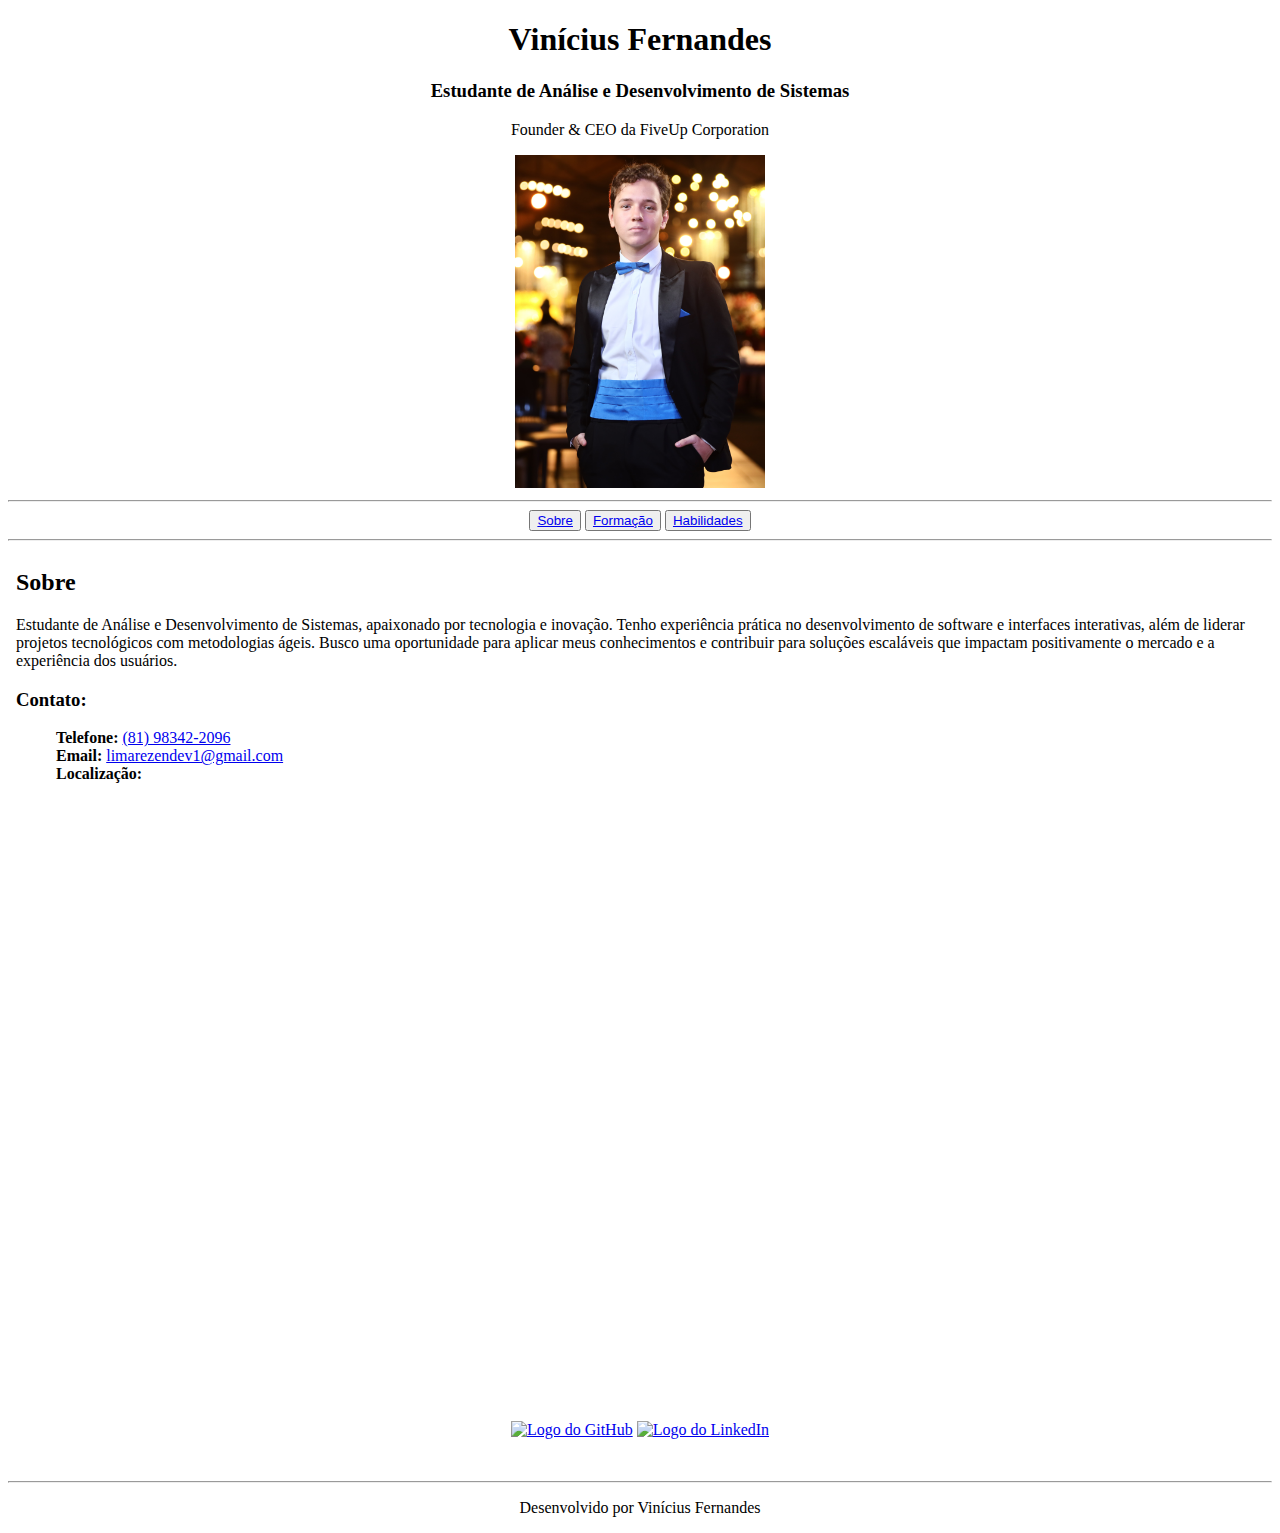
==== index.html @ b15fe7d1 "Add files via upload" ====
<!DOCTYPE html>
<html lang="pt-br">
<head>
    <meta charset="UTF-8">
    <meta name="viewport" content="width=device-width, initial-scale=1.0">
    <link rel="icon" href="assets/desenvolvedor.png" type="image/png">
    <title>Currículo - Vinícius Fernandes</title>
</head>
<body>
    <center>
        <h1>Vinícius Fernandes</h1>
        <h3>Estudante de Análise e Desenvolvimento de Sistemas</h3>
        <p>Founder & CEO da FiveUp Corporation</p>
        <img src="assets/vinicius.JPG" alt="Foto de Vinícius Fernandes" width="250px">
    </center>

    <hr/>

    <center class="tabs">
        <nav>
            <button><a href="sobre.html" target="main">Sobre</a></button> 
            <button><a href="formacao.html" target="main">Formação</a></button> 
            <button><a href="habilidades.html" target="main">Habilidades</a></button>
        </nav>
    </center>

    <hr>

    <!--Professor permitiu ultilizar CSS apenas para esse iframe!-->
    <iframe src="sobre.html" name="main" style="border: none;" width="100%" height="920px"></iframe>

    <footer>
        <hr/>
        <center>
            <p>Desenvolvido por Vinícius Fernandes</p>
        </center>
    </footer>
</body>
</html>
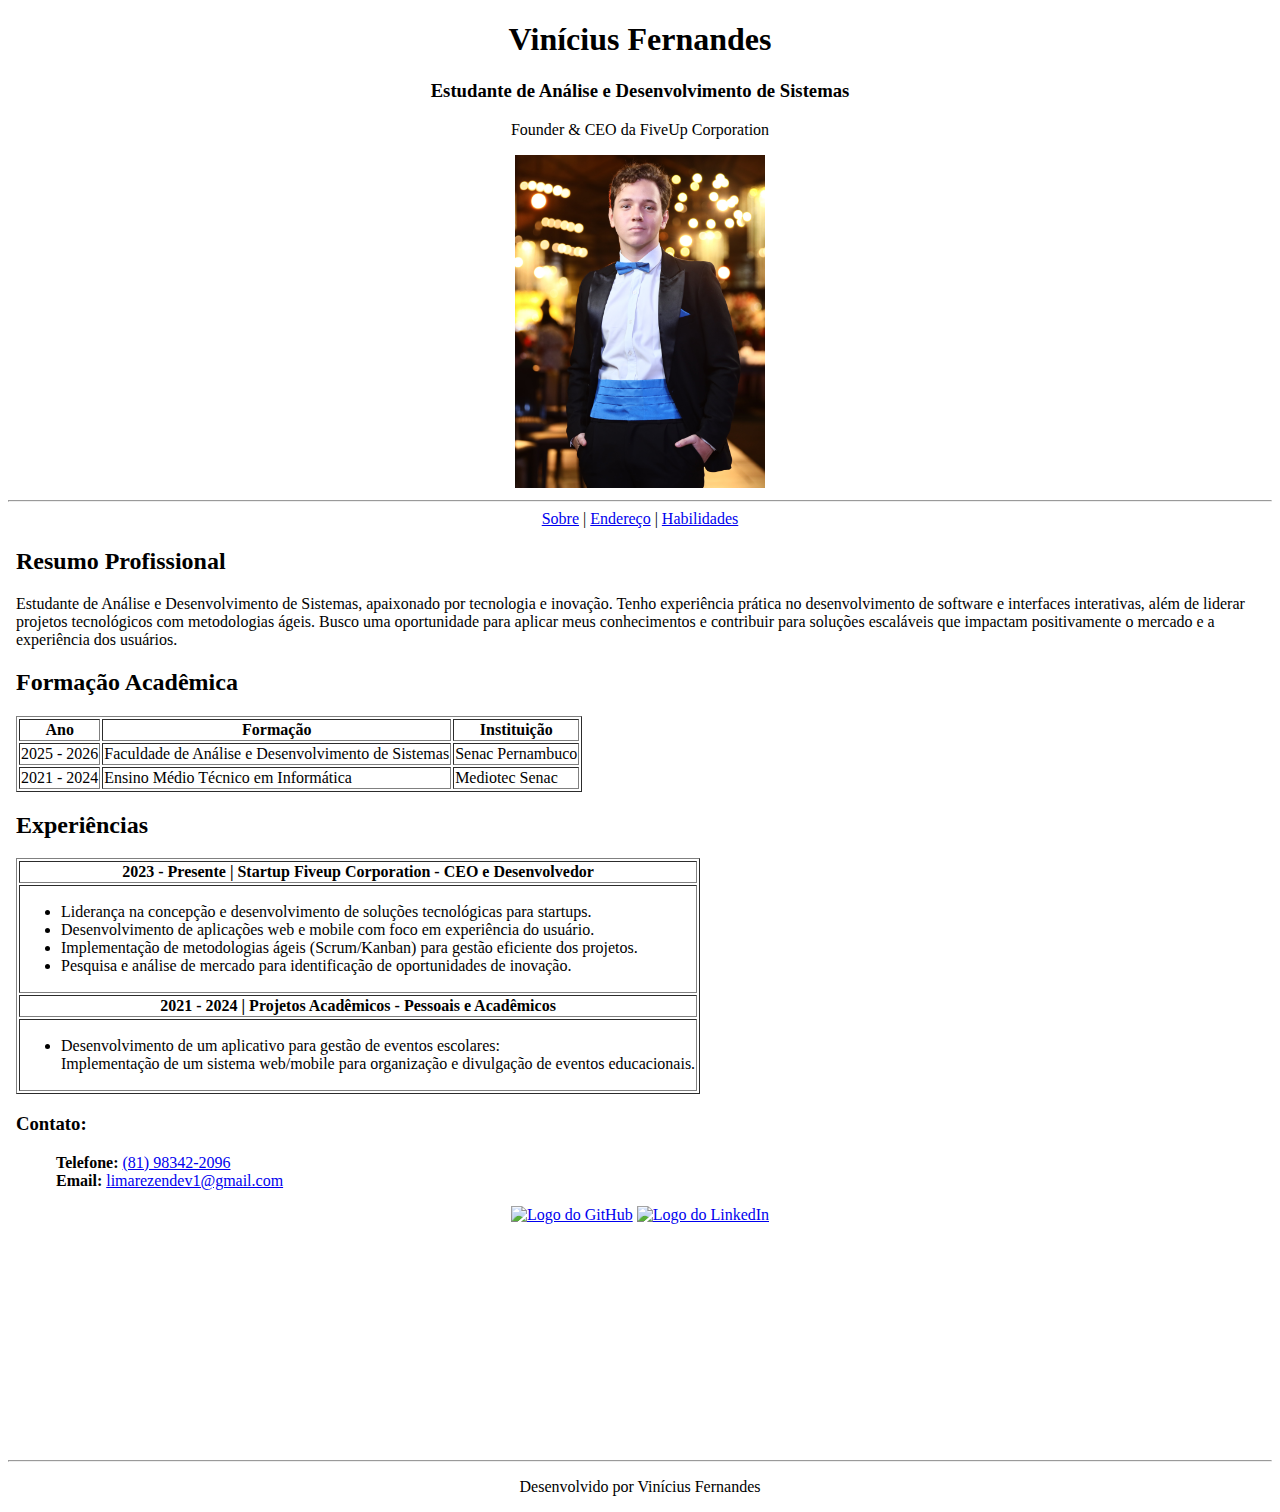
==== commit aaf39038: "commit" ====
--- a/index.html
+++ b/index.html
@@ -18,13 +18,11 @@
 
     <center class="tabs">
         <nav>
-            <button><a href="sobre.html" target="main">Sobre</a></button> 
-            <button><a href="formacao.html" target="main">Formação</a></button> 
-            <button><a href="habilidades.html" target="main">Habilidades</a></button>
+            <a href="sobre.html" target="main">Sobre</a> |
+            <a href="endereco.html" target="main">Endereço</a> |
+            <a href="habilidades.html" target="main">Habilidades</a>
         </nav>
     </center>
-
-    <hr>
 
     <!--Professor permitiu ultilizar CSS apenas para esse iframe!-->
     <iframe src="sobre.html" name="main" style="border: none;" width="100%" height="920px"></iframe>
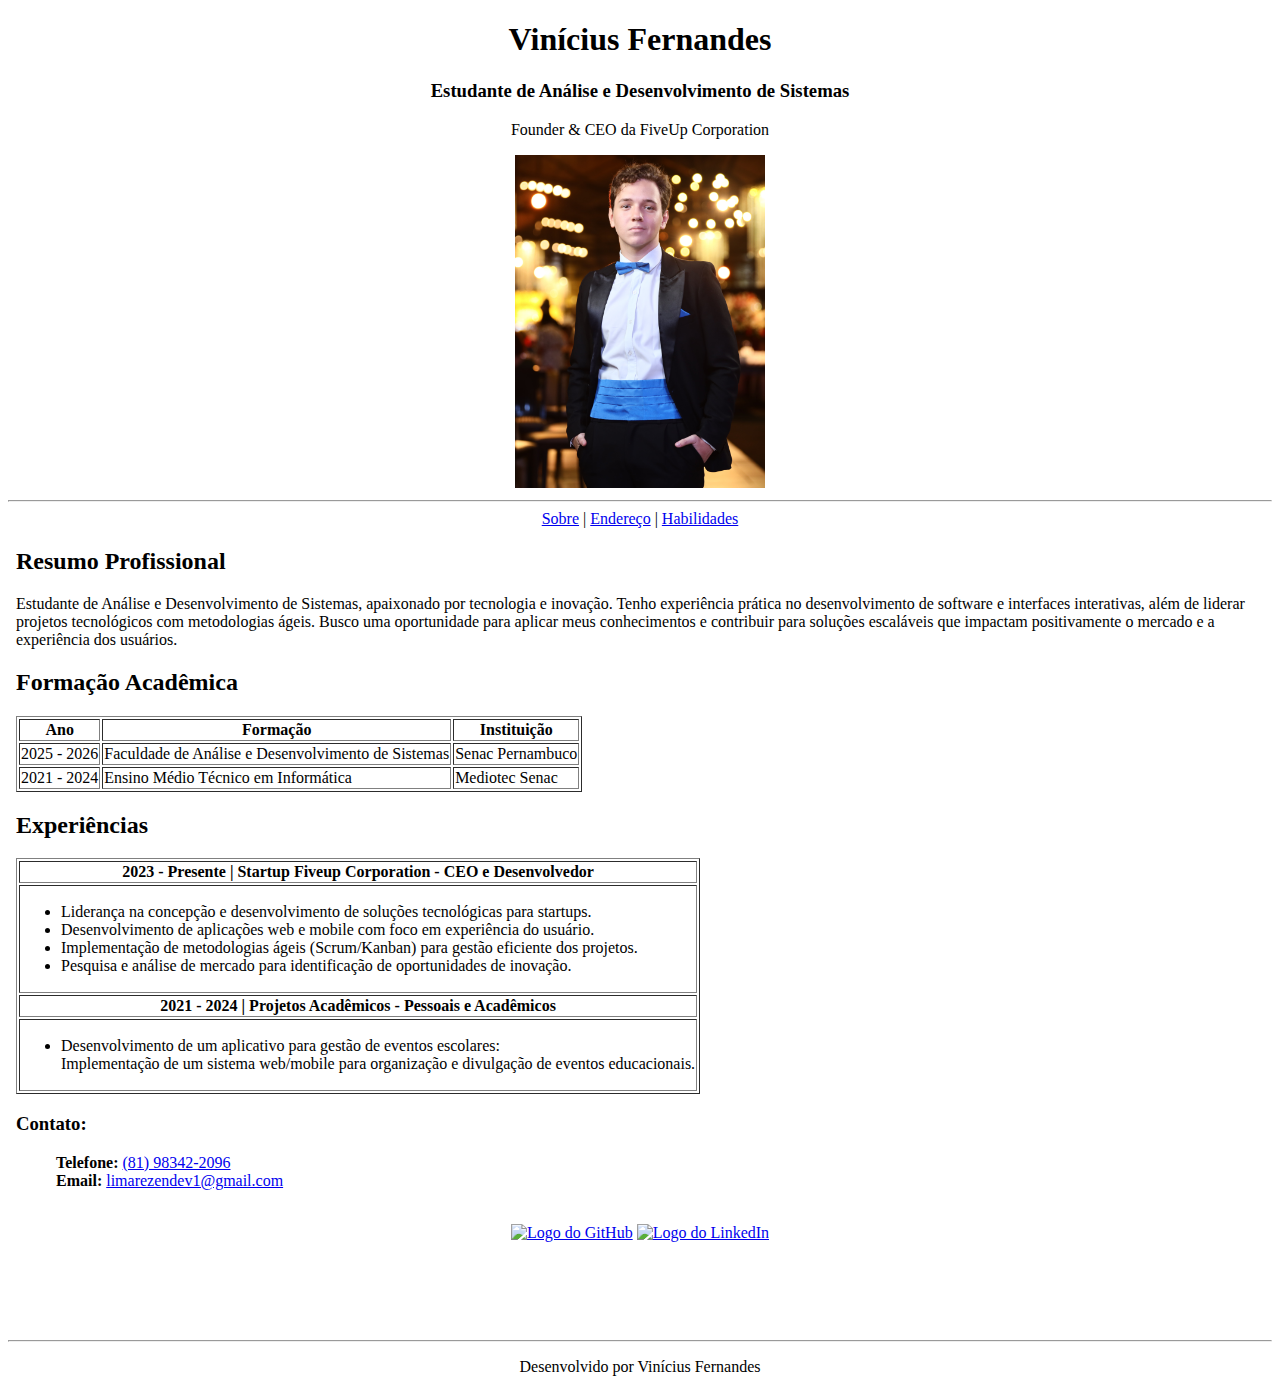
==== commit 674a51d2: "sobre, endereco e index commit" ====
--- a/index.html
+++ b/index.html
@@ -25,7 +25,7 @@
     </center>
 
     <!--Professor permitiu ultilizar CSS apenas para esse iframe!-->
-    <iframe src="sobre.html" name="main" style="border: none;" width="100%" height="920px"></iframe>
+    <iframe src="sobre.html" name="main" style="border: none;" width="100%" height="800px"></iframe>
 
     <footer>
         <hr/>
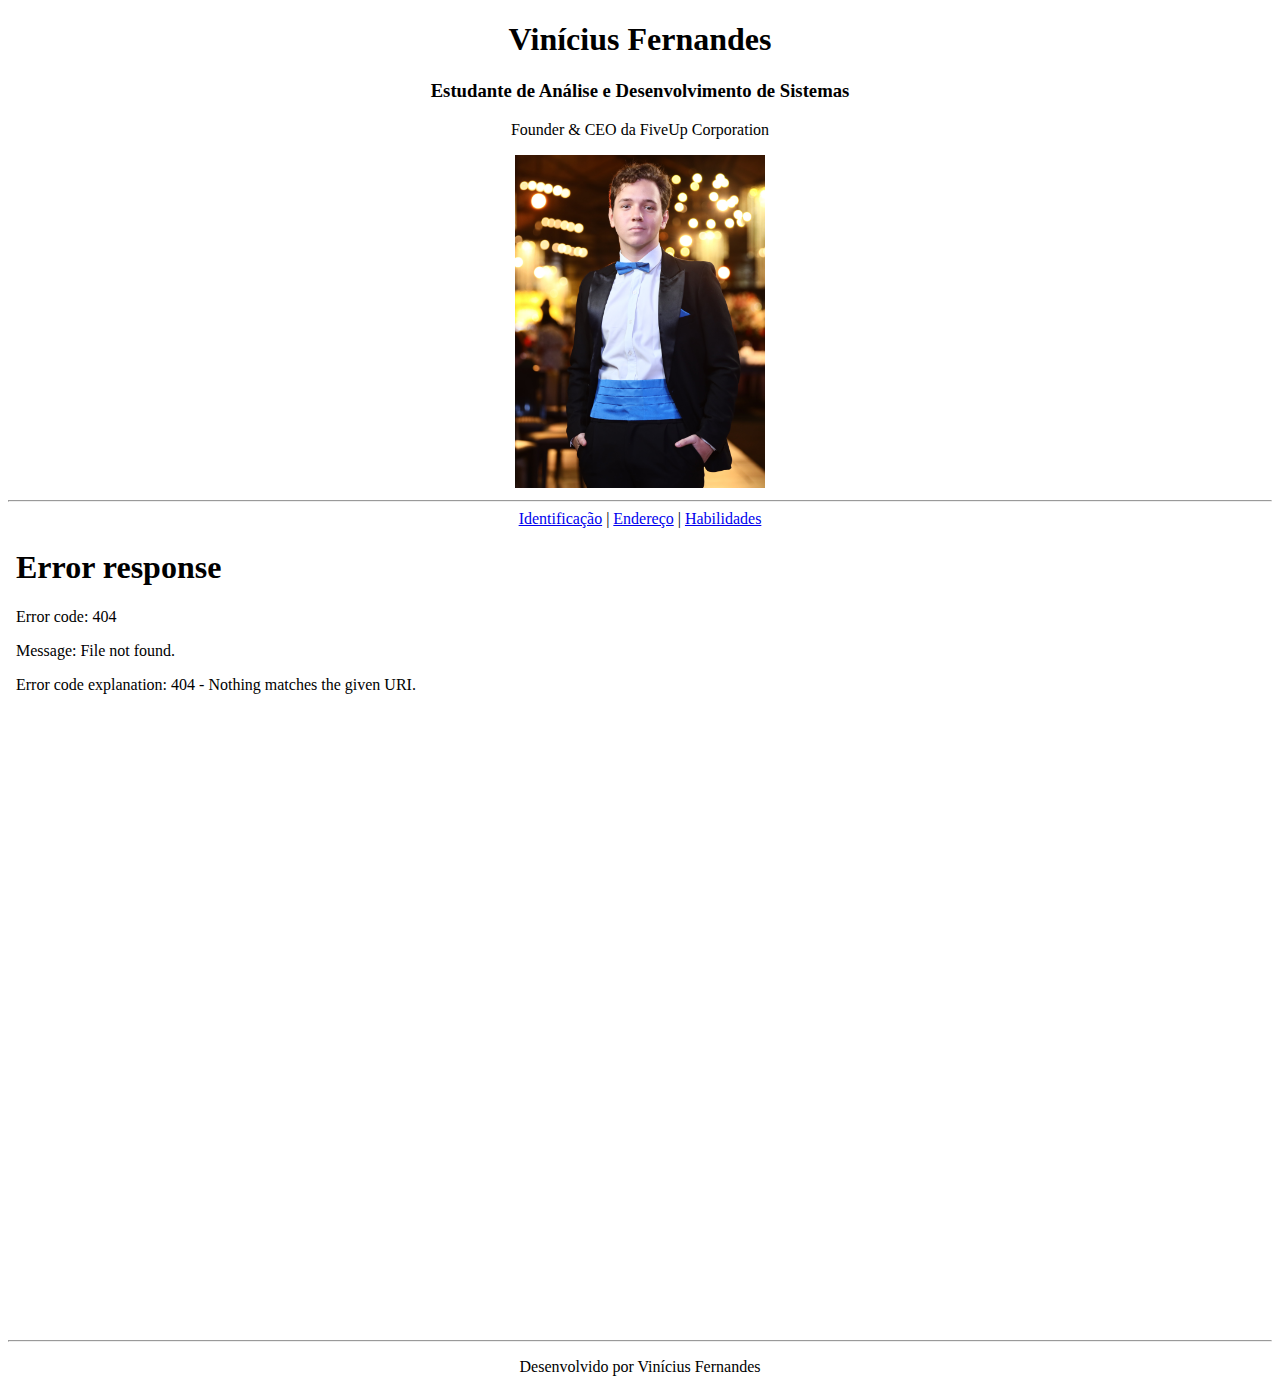
==== commit 93e99dbf: "nome" ====
--- a/index.html
+++ b/index.html
@@ -18,7 +18,7 @@
 
     <center class="tabs">
         <nav>
-            <a href="sobre.html" target="main">Sobre</a> |
+            <a href="identificacao.html" target="main">Identificação</a> |
             <a href="endereco.html" target="main">Endereço</a> |
             <a href="habilidades.html" target="main">Habilidades</a>
         </nav>
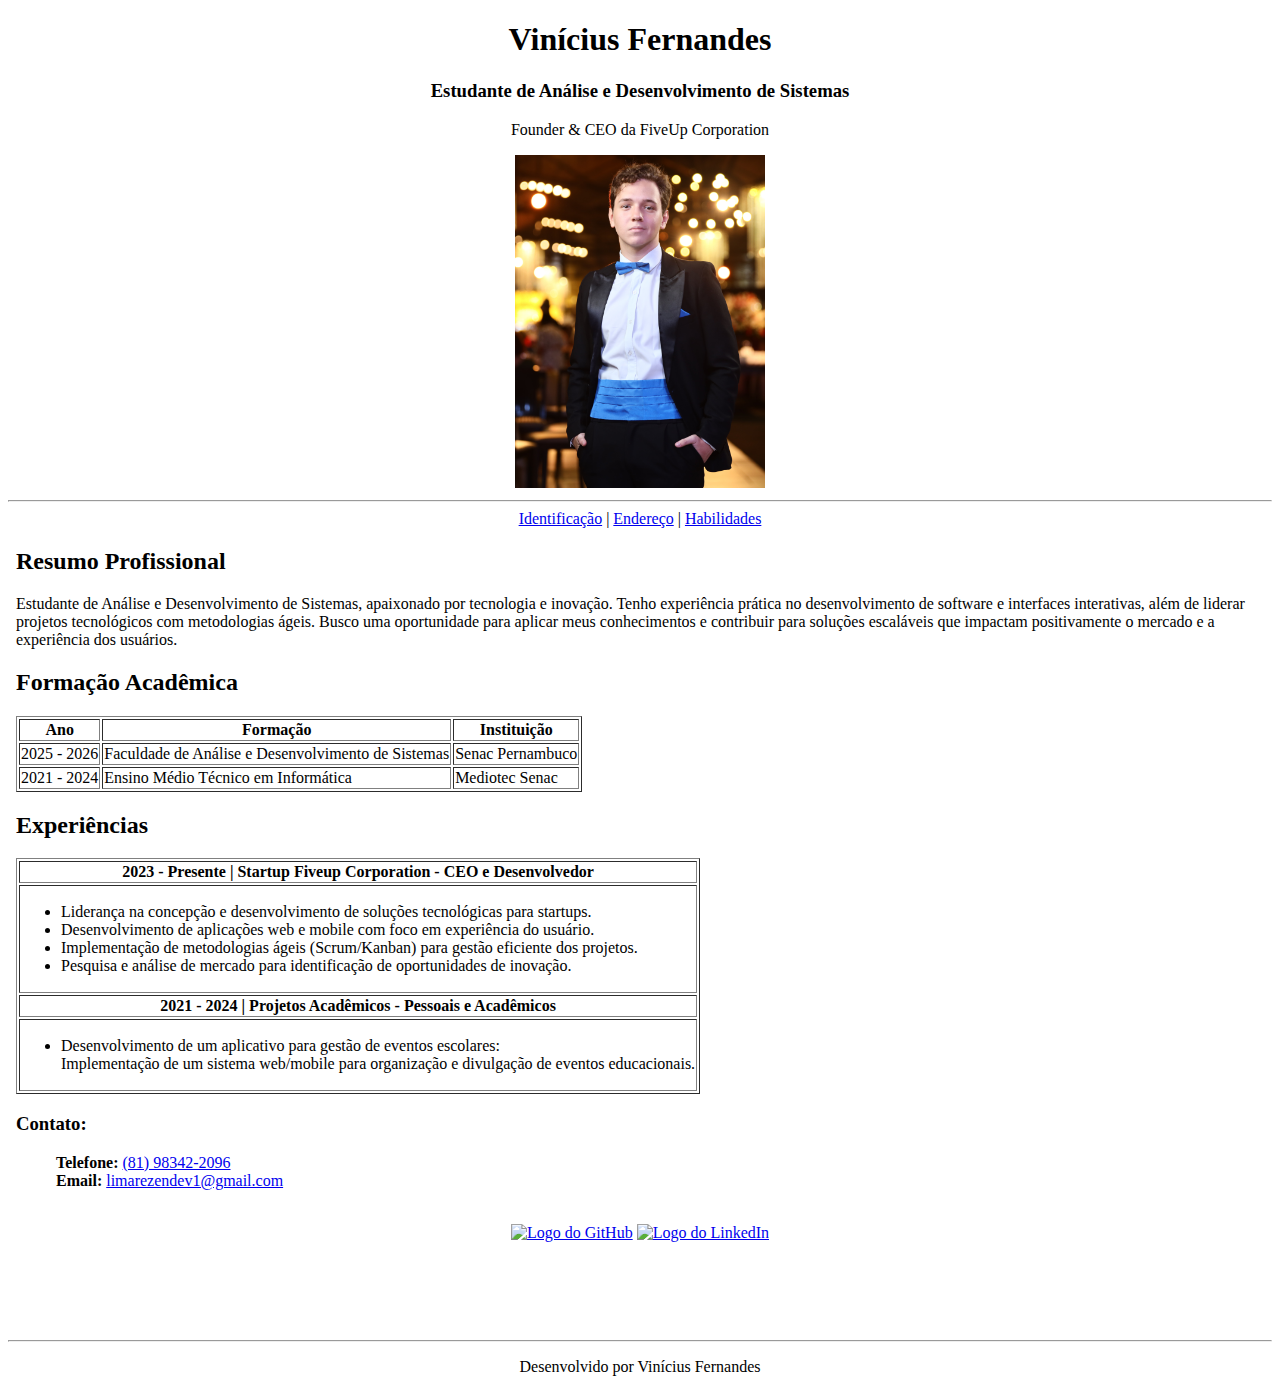
==== commit 3479b1f5: "nomes commit" ====
--- a/index.html
+++ b/index.html
@@ -25,7 +25,7 @@
     </center>
 
     <!--Professor permitiu ultilizar CSS apenas para esse iframe!-->
-    <iframe src="sobre.html" name="main" style="border: none;" width="100%" height="800px"></iframe>
+    <iframe src="identificacao.html" name="main" style="border: none;" width="100%" height="800px"></iframe>
 
     <footer>
         <hr/>
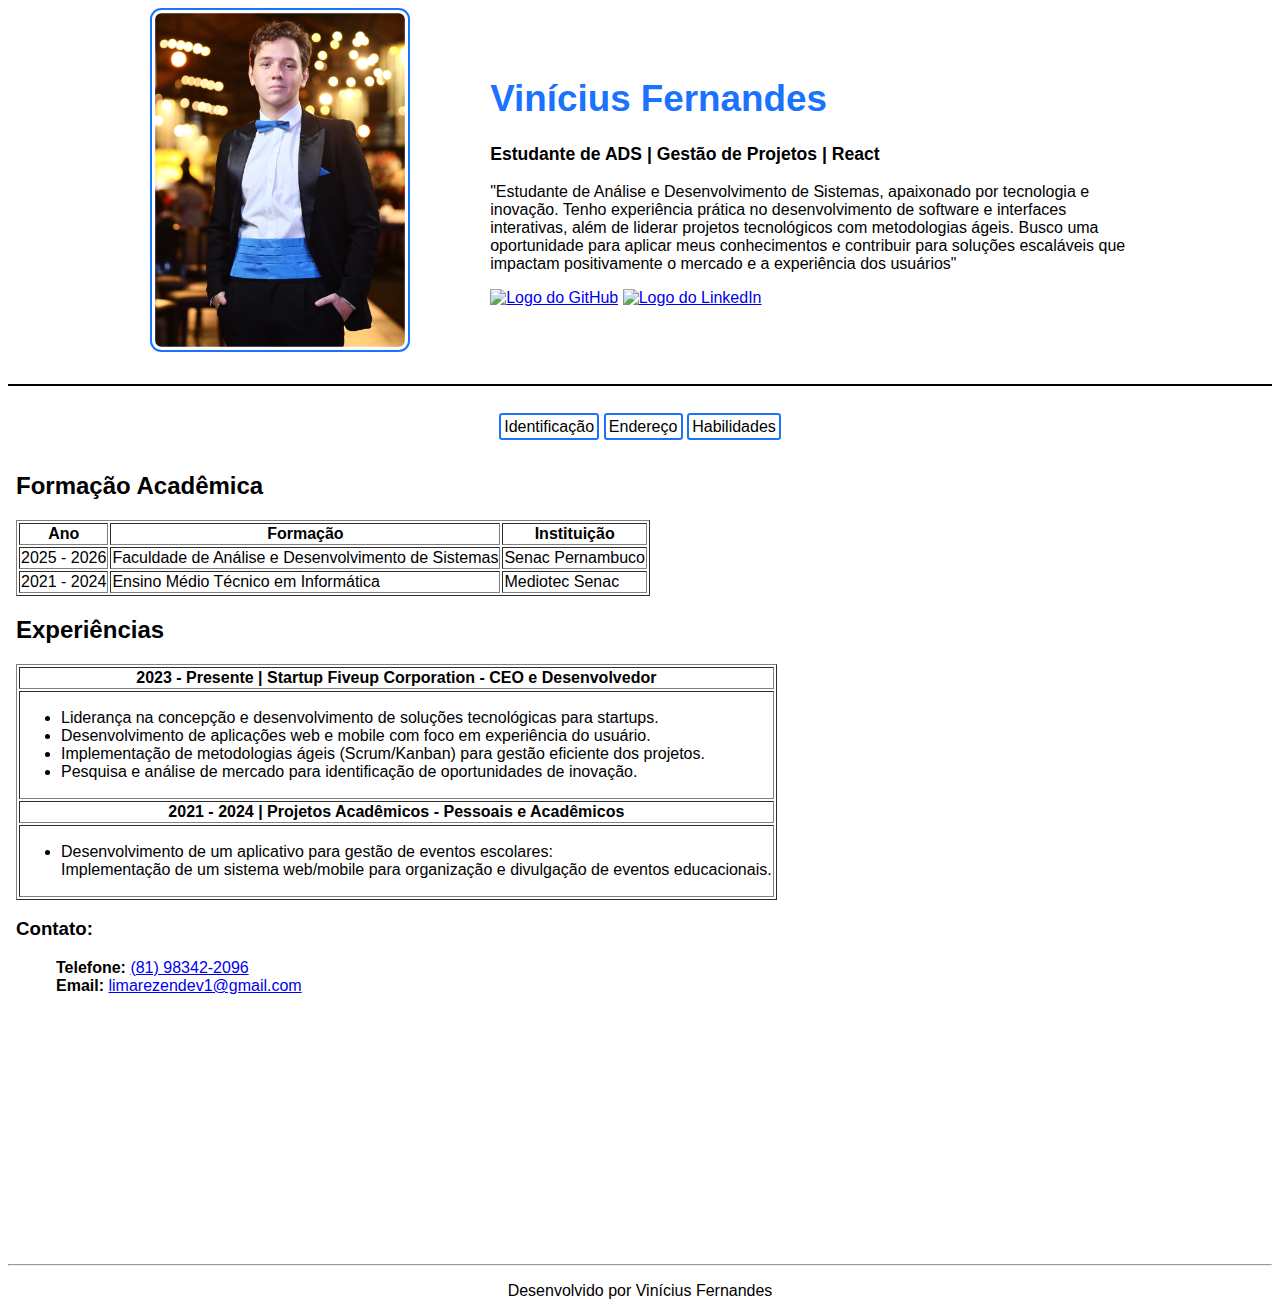
==== commit 4f22f3c7: "aula_html" ====
--- a/index.html
+++ b/index.html
@@ -3,29 +3,36 @@
 <head>
     <meta charset="UTF-8">
     <meta name="viewport" content="width=device-width, initial-scale=1.0">
-    <link rel="icon" href="assets/desenvolvedor.png" type="image/png">
+    <link rel="icon" href="assets/img/desenvolvedor.png" type="image/png">
     <title>Currículo - Vinícius Fernandes</title>
+    <link rel="stylesheet" href="assets/css/style.css">
 </head>
 <body>
-    <center>
-        <h1>Vinícius Fernandes</h1>
-        <h3>Estudante de Análise e Desenvolvimento de Sistemas</h3>
-        <p>Founder & CEO da FiveUp Corporation</p>
-        <img src="assets/vinicius.JPG" alt="Foto de Vinícius Fernandes" width="250px">
-    </center>
+    <div class="perfil">
+        <img class="foto" src="assets/img/vinicius.JPG" alt="Foto de Vinícius Fernandes">
+        <div class="perfil_infos">
+            <h1>Vinícius Fernandes</h1>
+            <h3 class="titulo">Estudante de ADS | Gestão de Projetos | React</h3>
+            <p class="sobre">"Estudante de Análise e Desenvolvimento de Sistemas, apaixonado por tecnologia e inovação. Tenho experiência prática no desenvolvimento de software e interfaces interativas, além de liderar projetos tecnológicos com metodologias ágeis. Busco uma oportunidade para aplicar meus conhecimentos e contribuir para soluções escaláveis que impactam positivamente o mercado e a experiência dos usuários"</p>
+            <div>
+                <a target="_blank" href="https://github.com/Viniflr"><img src="https://cdn-icons-png.flaticon.com/512/25/25231.png" title="Logo do GitHub" width="30px"></a>
+                <a target="_blank" href="https://www.linkedin.com/in/vin%C3%ADcius-fernandes-04878b32b/"><img src="https://upload.wikimedia.org/wikipedia/commons/thumb/c/ca/LinkedIn_logo_initials.png/600px-LinkedIn_logo_initials.png" title="Logo do LinkedIn" width="30px"></a>
+            </div>
+        </div>
+    </div>
 
-    <hr/>
+    <div class="divider"></div>
 
     <center class="tabs">
         <nav>
-            <a href="identificacao.html" target="main">Identificação</a> |
-            <a href="endereco.html" target="main">Endereço</a> |
-            <a href="habilidades.html" target="main">Habilidades</a>
+            <a href="assets/identificacao.html" target="main">Identificação</a>
+            <a href="assets/endereco.html" target="main">Endereço</a>
+            <a href="assets/habilidades.html" target="main">Habilidades</a>
         </nav>
     </center>
 
     <!--Professor permitiu ultilizar CSS apenas para esse iframe!-->
-    <iframe src="identificacao.html" name="main" style="border: none;" width="100%" height="800px"></iframe>
+    <iframe src="assets/identificacao.html" name="main" style="border: none;" width="100%" height="800px"></iframe>
 
     <footer>
         <hr/>
--- a/assets/css/style.css
+++ b/assets/css/style.css
@@ -0,0 +1,56 @@
+body {
+    background: #ffffff;
+    font-family: Verdana, Geneva, Tahoma, sans-serif;
+    color: #000000;
+}
+
+iframe {
+    margin-top: 1rem;
+}
+
+.perfil {
+    display: flex;
+    align-items: center;
+    justify-content: center;
+    gap: 5rem;
+}
+
+h1 {
+    color: #1b72ff;
+    font-size: 2.3rem;
+}
+
+h3.titulo {
+    font-size: 1.1rem;
+}
+
+p.sobre {
+    width: 40rem;
+}
+
+img.foto {
+    width: 250px;
+    border: 0.18rem solid #1b72ff;
+    border-radius: 0.7rem;
+    padding: 0.2rem;
+}
+
+.divider {
+    margin: 2rem 0;
+    border: 0.1rem solid #000000;
+}
+
+.tabs a {
+    border: 0.18rem solid #1b72ff;
+    border-radius: 0.2rem;
+    padding: 0.2rem;
+    text-decoration: none;
+    color: #000000;
+
+    transition: all 0.3s;
+}
+
+.tabs a:hover {
+    background: #1b72ff;
+    color: #fff;
+}